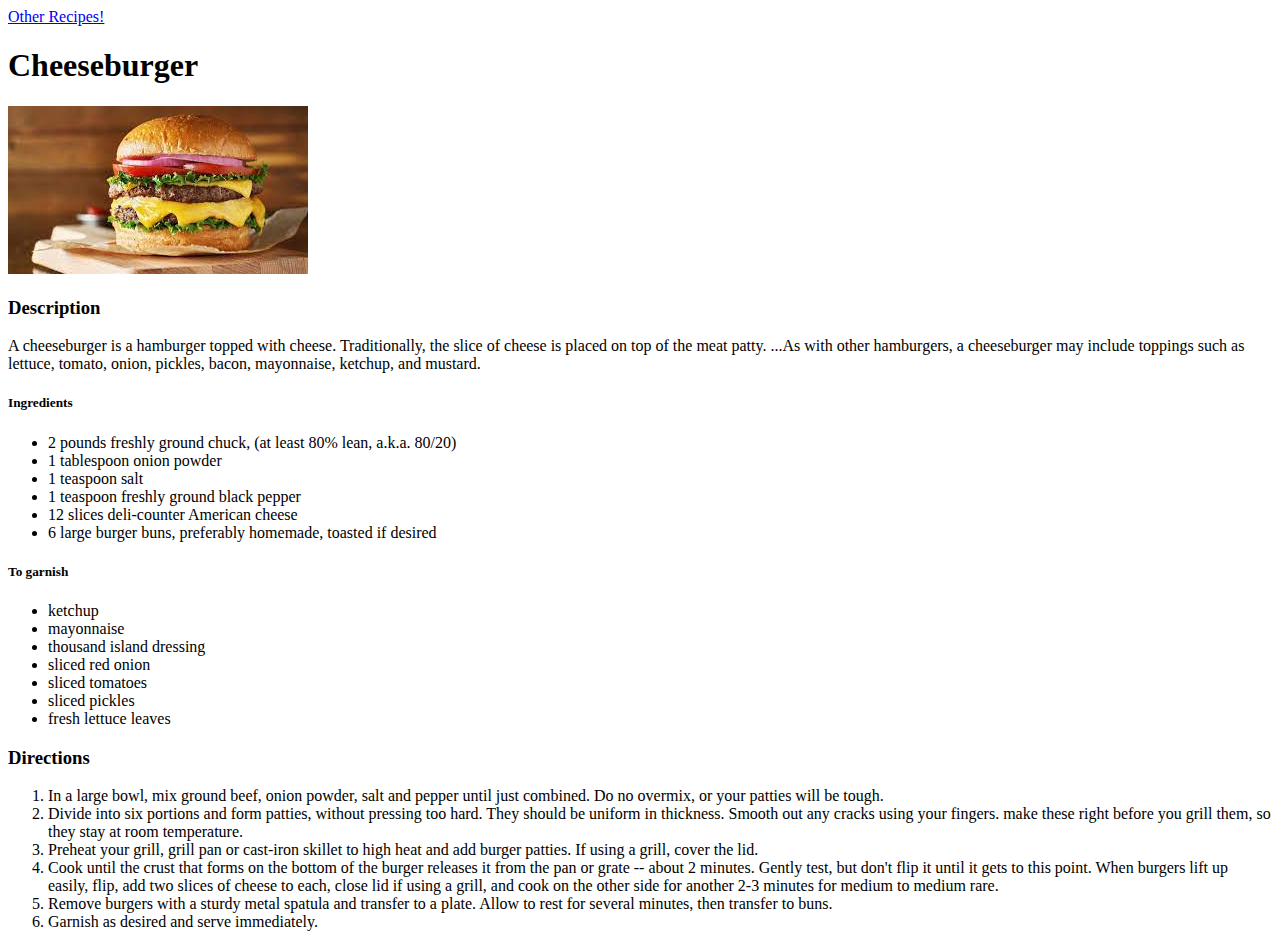
==== recipes/cheeseburger.html @ 17d5ebf6 "Add images/cheeseburger.jpeg and Edit index.html and Add recipes/cheeseburger.html" ====
<!DOCTYPE html>
<html lang="en">
<head>
    <meta charset="UTF-8">
    <meta http-equiv="X-UA-Compatible" content="IE=edge">
    <meta name="viewport" content="width=device-width, initial-scale=1.0">
    <title>Odin Recipe</title>
    <a href="../index.html">Other Recipes!</a>
</head>
<body>
    <h1>Cheeseburger</h1>
    <img src="../images/cheeseburger.jpeg">
    <h3>Description</h3>
    <p>
        A cheeseburger is a hamburger topped with cheese. Traditionally, the slice of cheese
        is placed on top of the meat patty. ...As with other hamburgers, a cheeseburger may
        include toppings such as lettuce, tomato, onion, pickles, bacon, mayonnaise, ketchup,
        and mustard.
    </p>
    <h5>Ingredients</h5>
    <ul>
        <li>2 pounds freshly ground chuck, (at least 80% lean, a.k.a. 80/20)</li>
        <li>1 tablespoon onion powder</li>
        <li>1 teaspoon salt</li>
        <li>1 teaspoon freshly ground black pepper</li>
        <li>12 slices deli-counter American cheese</li>
        <li>6 large burger buns, preferably homemade, toasted if desired</li>
    </ul>
    <h5>To garnish</h5>
    <ul>
        <li>ketchup</li>
        <li>mayonnaise</li>
        <li>thousand island dressing</li>
        <li>sliced red onion</li>
        <li>sliced tomatoes</li>
        <li>sliced pickles</li>
        <li>fresh lettuce leaves</li>
    </ul>
    <h3>Directions</h3>
    <ol>
        <li>
            In a large bowl, mix ground beef, onion powder, salt and pepper until just combined.
            Do no overmix, or your patties will be tough.
        </li>
        <li>
            Divide into six portions and form patties, without pressing too hard. They should be 
            uniform in thickness. Smooth out any cracks using your fingers. make these right
            before you grill them, so they stay at room temperature. 
        </li>
        <li>
            Preheat your grill, grill pan or cast-iron skillet to high heat and add burger patties. 
            If using a grill, cover the lid. 
        </li>
        <li>
            Cook until the crust that forms on the bottom of the burger releases it from the pan or
            grate -- about 2 minutes. Gently test, but don't flip it until it gets to this point.
            When burgers lift up easily, flip, add two slices of cheese to each, close lid if using
            a grill, and cook on the other side for another 2-3 minutes for medium to medium rare. 
        </li>
        <li>
            Remove burgers with a sturdy metal spatula and transfer to a plate. Allow to rest for
            several minutes, then transfer to buns. 
        </li>
        <li>
            Garnish as desired and serve immediately. 
        </li>
    </ol>
    
</body>
</html>
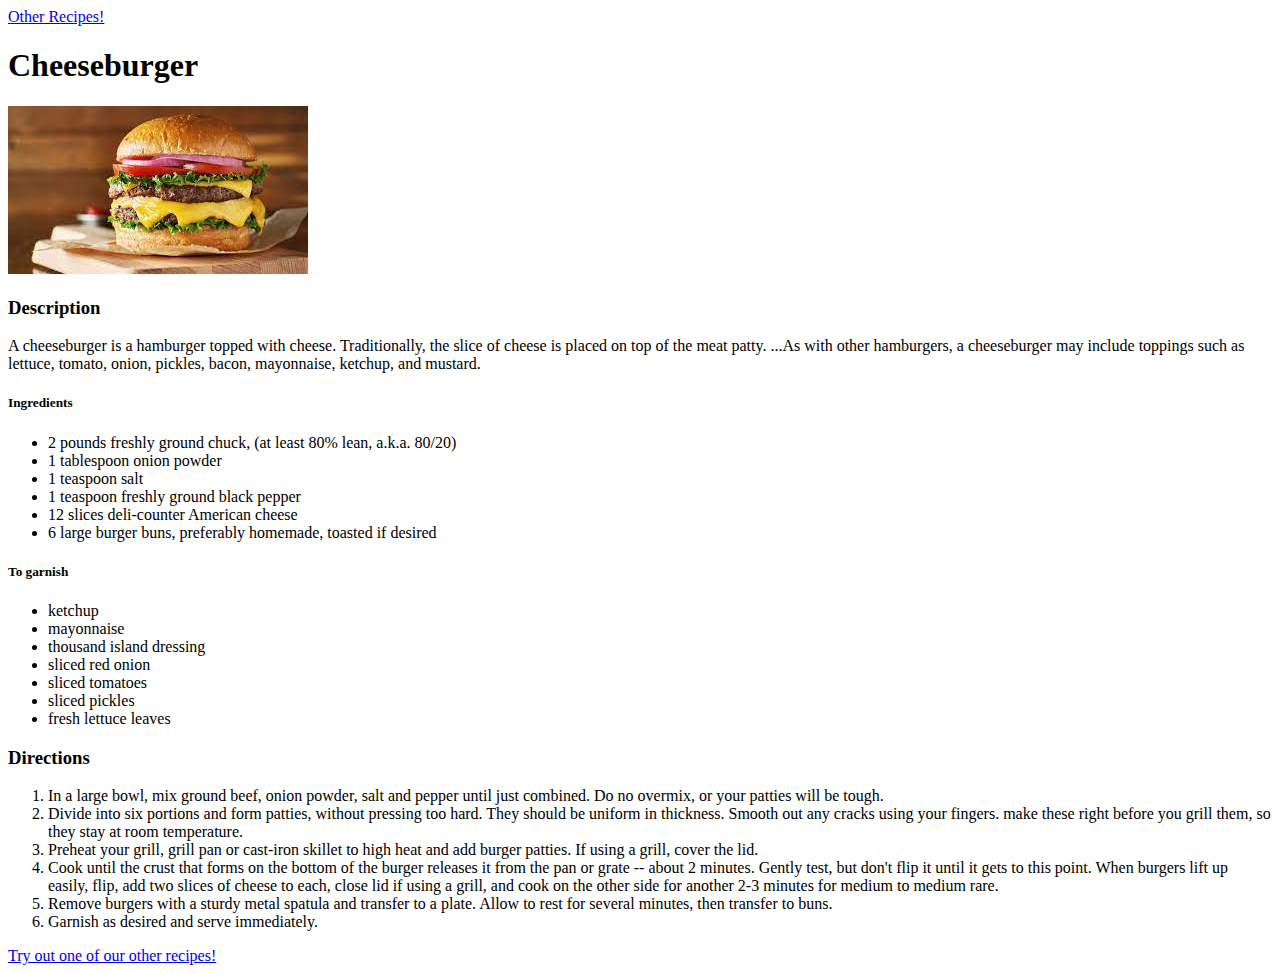
==== commit 4ad19b2a: "Edit .DS_Store and Edit recipes/cheeseburger.html and Edit recipes/chop_suey.html and Edit recipes/l" ====
--- a/recipes/cheeseburger.html
+++ b/recipes/cheeseburger.html
@@ -65,6 +65,8 @@
             Garnish as desired and serve immediately. 
         </li>
     </ol>
+    <a href="../index.html">Try out one of our other recipes!</a>
+
     
 </body>
 </html>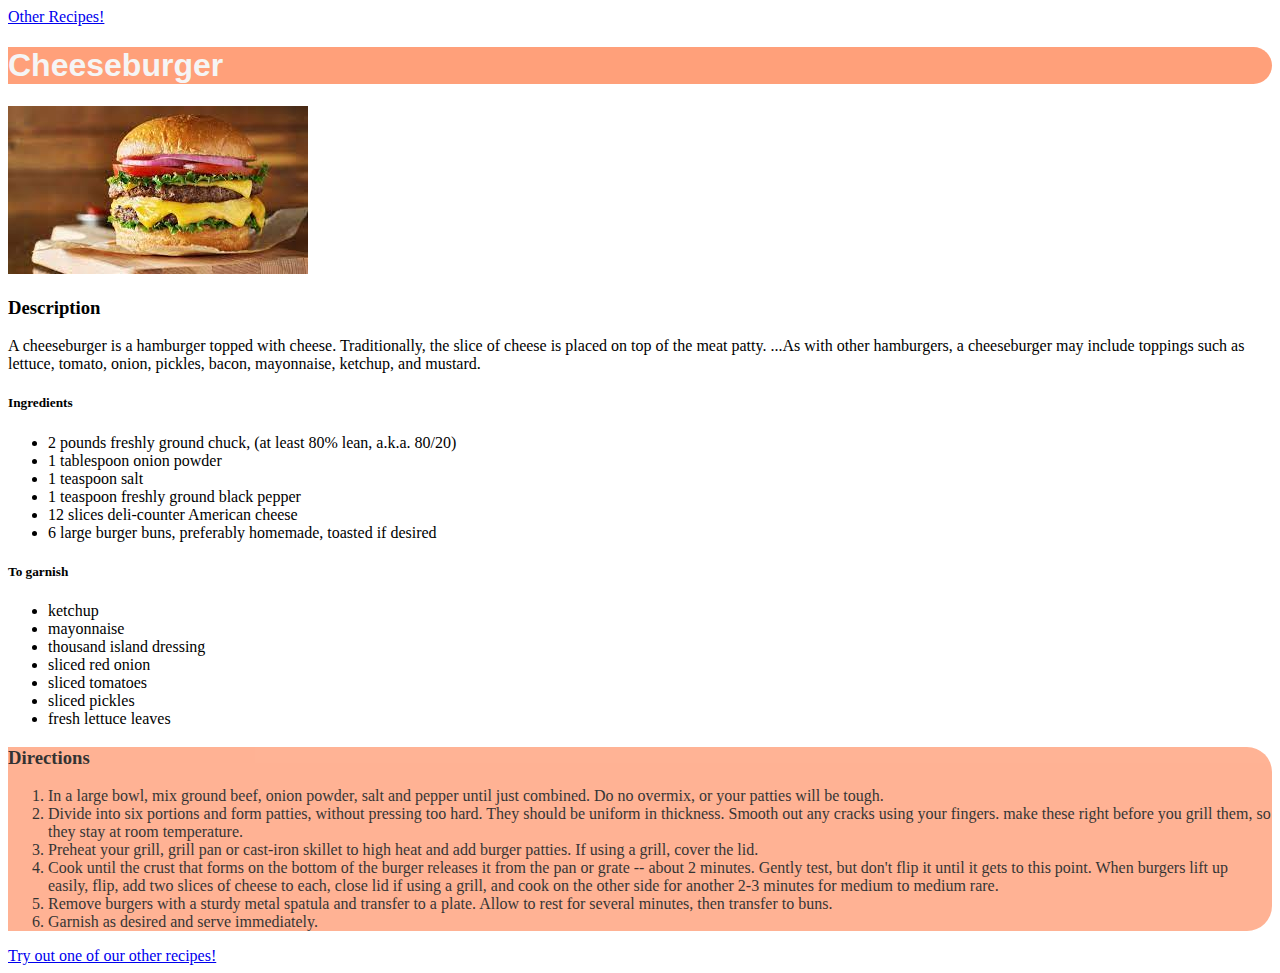
==== commit 96206b9a: "Edit .DS_Store and Add images/open_book.png and Edit index.html and Edit recipes/cheeseburger.html a" ====
--- a/recipes/cheeseburger.html
+++ b/recipes/cheeseburger.html
@@ -6,6 +6,7 @@
     <meta name="viewport" content="width=device-width, initial-scale=1.0">
     <title>Odin Recipe</title>
     <a href="../index.html">Other Recipes!</a>
+    <link rel="stylesheet" href="../stylesheet.css" />
 </head>
 <body>
     <h1>Cheeseburger</h1>
@@ -36,6 +37,7 @@
         <li>sliced pickles</li>
         <li>fresh lettuce leaves</li>
     </ul>
+ <div class="directions">
     <h3>Directions</h3>
     <ol>
         <li>
@@ -65,6 +67,7 @@
             Garnish as desired and serve immediately. 
         </li>
     </ol>
+</div>
     <a href="../index.html">Try out one of our other recipes!</a>
 
     
--- a/stylesheet.css
+++ b/stylesheet.css
@@ -0,0 +1,35 @@
+h1 {
+    background-color: lightsalmon;
+    color: whitesmoke;
+    font-family: 'Franklin Gothic Medium', 'Arial Narrow', Arial, sans-serif;
+    border-radius: 0 25px 25px 0;
+}
+
+.recipebook {
+    position: relative;
+}
+
+.book_title {
+    position: absolute;
+    top: 17px;
+    left: 50px;
+}
+
+.list {
+    position: absolute;
+    top: 50px;
+    left: 28px;
+    font-size: 15px;
+}
+
+.book {
+    height: auto;
+    width: 300px;
+    border-radius: 25px 25px 25px 25px;
+}
+
+.directions {
+    background-color: lightsalmon;
+    opacity: 0.8;
+    border-radius: 0 25px 25px 0;
+}